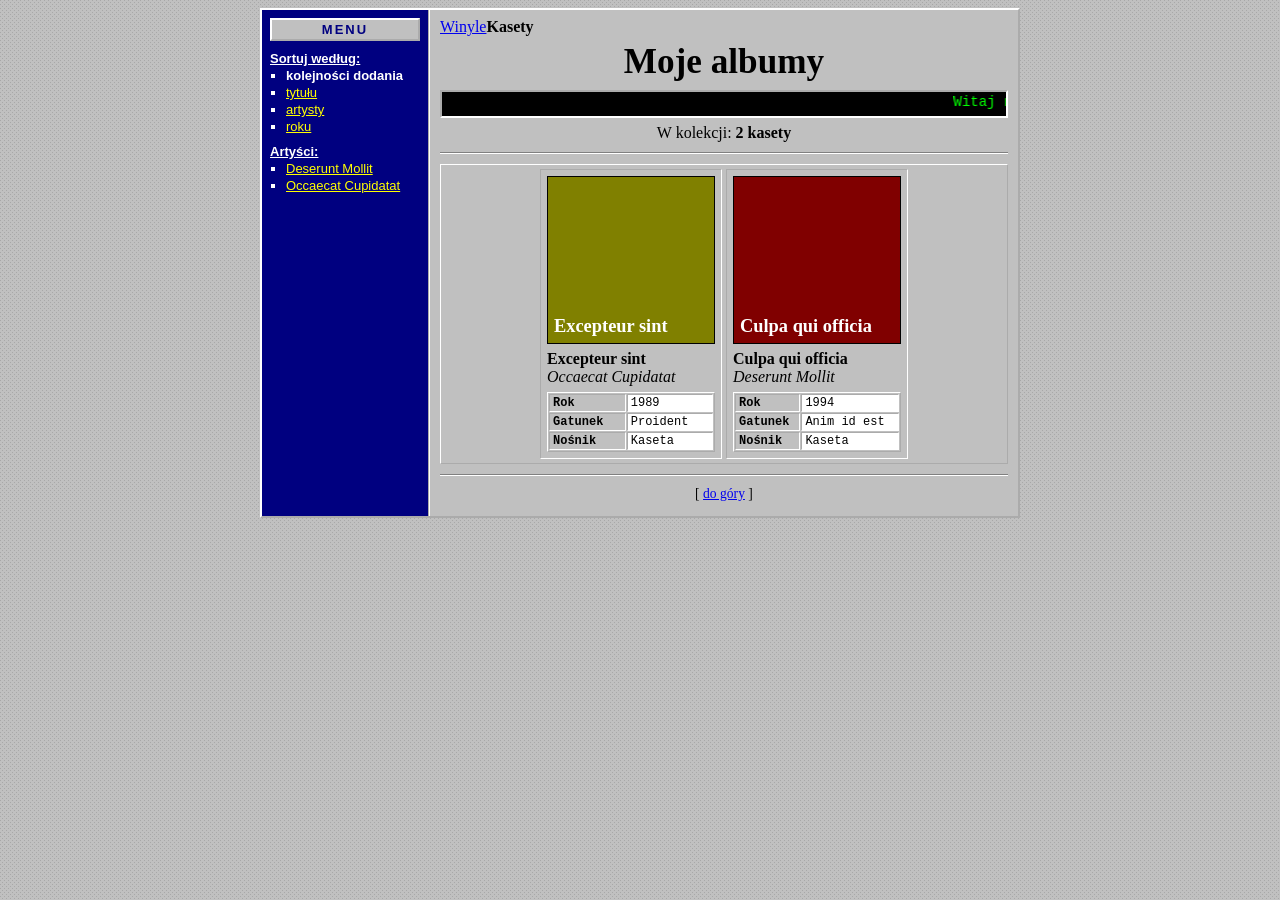
==== kasety.html @ 4ca10536 "Dodany dział kasety z zakładkami albums.js zmieniony na winyle.js, nowe kasety.html, kasety.js" ====
<!DOCTYPE html>
<html lang="pl">
<head>
  <meta charset="utf-8">
  <meta name="viewport" content="width=device-width, initial-scale=1">
  <title>Moje albumy – Kasety</title>
  <link rel="stylesheet" href="style.css">
</head>
<body data-dzial="kasety">
  <a id="gora"></a>

  <table class="layout">
    <tr>
      <!-- Menu -->
      <td class="sidebar">
        <p class="menu-head">MENU</p>

        <p class="menu-label">Sortuj według:</p>
        <ul id="sort" class="menu"></ul>

        <p class="menu-label">Artyści:</p>
        <ul id="index" class="menu"></ul>
      </td>

      <!-- Prawa kolumna -->
      <td class="content">
        <!-- Zakładki działów (wypełnia app.js) -->
        <div id="tabs" class="tabs"></div>

        <h1>Moje albumy</h1>

        <!-- Przewijany napis -->
        <div class="ticker">
          <marquee id="marquee" scrollamount="4">
            Witaj na mojej stronie z płytami!
          </marquee>
        </div>

        <p class="center">W kolekcji: <b id="count"></b></p>

        <hr>

        <div id="albums"></div>

        <hr>

        <p class="center small">[ <a href="#gora">do góry</a> ]</p>
      </td>
    </tr>
  </table>

  <script src="kasety.js"></script>
  <script src="app.js"></script>
</body>
</html>
---- style.css ----
body {
  margin: 0;
  padding: 8px;
  color: #000;
  font-family: "Times New Roman", Times, serif;
  font-size: 16px;
  -webkit-font-smoothing: none;
  background-color: #c0c0c0;
  background-image: url("data:image/svg+xml,%3Csvg xmlns='http://www.w3.org/2000/svg' width='4' height='4' shape-rendering='crispEdges'%3E%3Crect width='4' height='4' fill='%23c0c0c0'/%3E%3Crect width='1' height='1' fill='%23a8a8a8'/%3E%3Crect x='2' y='2' width='1' height='1' fill='%23a8a8a8'/%3E%3C/svg%3E");
  image-rendering: pixelated;
}

a { color: #0000ee; text-decoration: underline; }
a:visited { color: #551a8b; }
a:active { color: #ff0000; }

/* Układ na tabeli, jak w czasach ramek */
.layout {
  width: 100%;
  max-width: 760px;
  margin: 0 auto;
  border: 2px outset #fff;
  border-spacing: 0;
  background: #c0c0c0;
}

.layout > tbody > tr > td { vertical-align: top; }

/* Lewa kolumna z menu */
.sidebar {
  width: 150px;
  background: #000080;
  color: #fff;
  padding: 8px;
  border-right: 2px groove #fff;
  font-family: Arial, Helvetica, sans-serif;
  font-size: 13px;
}

.sidebar a { color: #ffff00; }
.sidebar a:visited { color: #ffcc66; }
.sidebar b { color: #fff; }

.menu-head {
  margin: 0 0 8px;
  padding: 2px 4px;
  background: #c0c0c0;
  color: #000080;
  border: 2px outset #fff;
  text-align: center;
  font-weight: bold;
  letter-spacing: 2px;
}

.menu-label {
  margin: 10px 0 2px;
  font-weight: bold;
  text-decoration: underline;
}

.menu {
  margin: 0;
  padding: 0 0 0 16px;
  list-style: square;
}

.menu li { margin: 2px 0; }

/* Prawa kolumna */
.content { padding: 8px 10px; }

h1 {
  text-align: center;
  font-size: 2.2em;
  margin: 6px 0 8px;
}

.ticker {
  background: #000;
  color: #00ff00;
  border: 2px inset #fff;
  font-family: "Courier New", Courier, monospace;
  font-size: 14px;
  padding: 2px 0;
}

.center { text-align: center; margin: 6px 0; }
.small { font-size: 0.85em; }

hr {
  border: 0;
  border-top: 1px solid #808080;
  border-bottom: 1px solid #fff;
  margin: 10px 0;
}

#albums {
  text-align: center;
  font-size: 0;
  border: 1px outset #fff;
  padding: 2px;
}

.album {
  display: inline-block;
  vertical-align: top;
  width: 168px;
  margin: 2px;
  padding: 6px;
  border: 1px inset #fff;
  text-align: left;
  font-size: 16px;
  scroll-margin-top: 10px;
  overflow-wrap: anywhere;
}

.album.wybrany {
  background: #ffff99;
}

.cover {
  width: 100%;
  aspect-ratio: 1 / 1;
  border: 1px solid #000;
  display: flex;
  align-items: flex-end;
  padding: 6px;
  box-sizing: border-box;
  overflow: hidden;
}

.cover img {
  display: block;
  width: calc(100% + 12px);
  height: calc(100% + 12px);
  margin: -6px;
  object-fit: cover;
}

.cover-title {
  color: #fff;
  font-size: 1.15em;
  font-weight: bold;
}

.title { font-size: 1em; margin: 6px 0 0; }
.artist { margin: 0; font-style: italic; }

.info {
  margin-top: 6px;
  border: 1px outset #fff;
  border-spacing: 1px;
  font-family: "Courier New", Courier, monospace;
  font-size: 12px;
  width: 100%;
}

.info td {
  border: 1px inset #fff;
  padding: 1px 3px;
  background: #fff;
}

.info td:first-child {
  background: #c0c0c0;
  font-weight: bold;
  white-space: nowrap;
}

.note { margin: 6px 0 0; font-size: 0.9em; }

/* Smartfon */
@media (max-width: 600px) {
  body { padding: 4px; }
  .layout, .layout > tbody, .layout > tbody > tr, .layout > tbody > tr > td {
    display: block;
    width: auto;
  }
  .sidebar { border-right: 0; border-bottom: 2px groove #fff; }
  .menu li { display: inline; margin-right: 6px; }
  .menu { list-style: none; padding: 0; }
  .menu li + li::before { content: "| "; color: #fff; }
  .content { padding: 6px; }
  .album {
    width: calc(50% - 4px);
    padding: 4px;
    box-sizing: border-box;
  }
  .cover-title { font-size: 0.95em; }
  .info { font-size: 11px; }
}
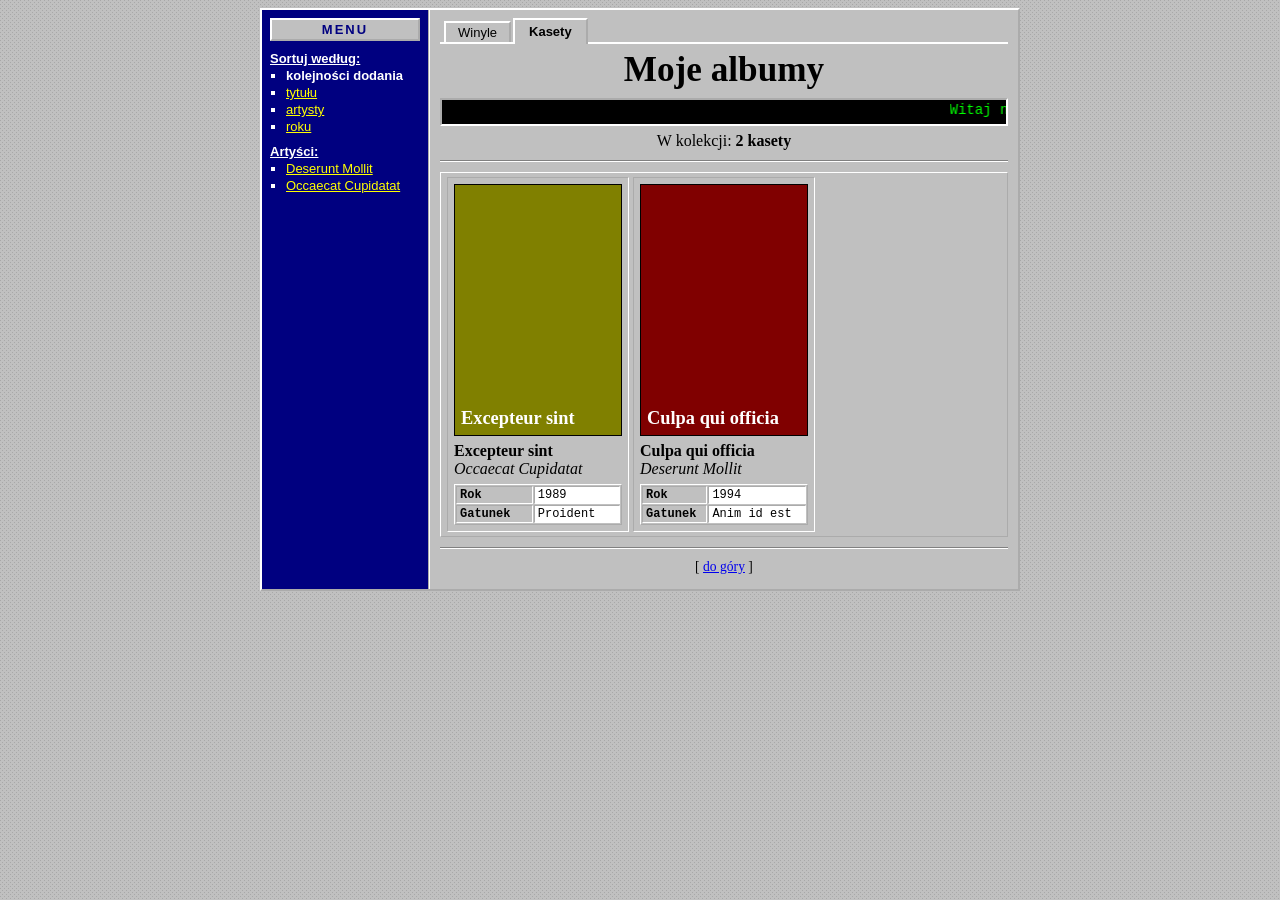
==== commit 9e81bc7a: "Porządzki w kodzie i readme" ====
--- a/kasety.html
+++ b/kasety.html
@@ -51,5 +51,6 @@
 
   <script src="kasety.js"></script>
   <script src="app.js"></script>
+  <script src="widget.js"></script>
 </body>
 </html>
--- a/style.css
+++ b/style.css
@@ -69,6 +69,39 @@
 /* Prawa kolumna */
 .content { padding: 8px 10px; }
 
+/* Zakładki działów w stylu Windows 95 */
+.tabs {
+  display: flex;
+  align-items: flex-end;
+  padding-left: 4px;
+  border-bottom: 2px solid #fff;
+  margin-bottom: 4px;
+}
+
+.tab {
+  margin-right: 2px;
+  padding: 2px 12px;
+  background: #c0c0c0;
+  color: #000;
+  border: 2px outset #fff;
+  border-bottom: 0;
+  font-family: Arial, Helvetica, sans-serif;
+  font-size: 13px;
+  font-weight: normal;
+  text-decoration: none;
+}
+
+a.tab:visited { color: #000; }
+a.tab:hover { text-decoration: underline; }
+
+/* Aktywna zakładka jest wyższa i zasłania linię pod spodem */
+b.tab {
+  position: relative;
+  margin-bottom: -2px;
+  padding: 4px 14px 5px;
+  font-weight: bold;
+}
+
 h1 {
   text-align: center;
   font-size: 2.2em;
@@ -94,22 +127,21 @@
   margin: 10px 0;
 }
 
+/* Siatka: pełne rzędy wyśrodkowane, niepełny ostatni rząd od lewej */
 #albums {
-  text-align: center;
-  font-size: 0;
+  display: grid;
+  grid-template-columns: repeat(auto-fill, 186px);
+  justify-content: center;
+  align-items: start;
   border: 1px outset #fff;
   padding: 2px;
 }
 
 .album {
-  display: inline-block;
-  vertical-align: top;
   width: 168px;
   margin: 2px;
   padding: 6px;
   border: 1px inset #fff;
-  text-align: left;
-  font-size: 16px;
   scroll-margin-top: 10px;
   overflow-wrap: anywhere;
 }
@@ -136,6 +168,10 @@
   margin: -6px;
   object-fit: cover;
 }
+
+/* Okładki kaset: pionowy prostokąt, zdjęcie mieści się w całości */
+body[data-dzial="kasety"] .cover { aspect-ratio: 2 / 3; }
+body[data-dzial="kasety"] .cover img { object-fit: contain; background: #000; }
 
 .cover-title {
   color: #fff;
@@ -181,11 +217,37 @@
   .menu { list-style: none; padding: 0; }
   .menu li + li::before { content: "| "; color: #fff; }
   .content { padding: 6px; }
+  #albums { grid-template-columns: repeat(2, 1fr); }
   .album {
-    width: calc(50% - 4px);
+    width: auto;
     padding: 4px;
     box-sizing: border-box;
   }
   .cover-title { font-size: 0.95em; }
   .info { font-size: 11px; }
 }
+
+/* Cebula w prawym dolnym rogu (widget.js) */
+.menu-head { cursor: pointer; }
+
+.cebula[hidden] { display: none; }
+
+.cebula {
+  position: fixed;
+  right: 12px;
+  bottom: 12px;
+  padding: 0;
+  border: 0;
+  background: none;
+  cursor: pointer;
+}
+
+.cebula img {
+  display: block;
+  width: 72px;
+  image-rendering: pixelated;
+}
+
+@media (max-width: 600px) {
+  .cebula img { width: 54px; }
+}
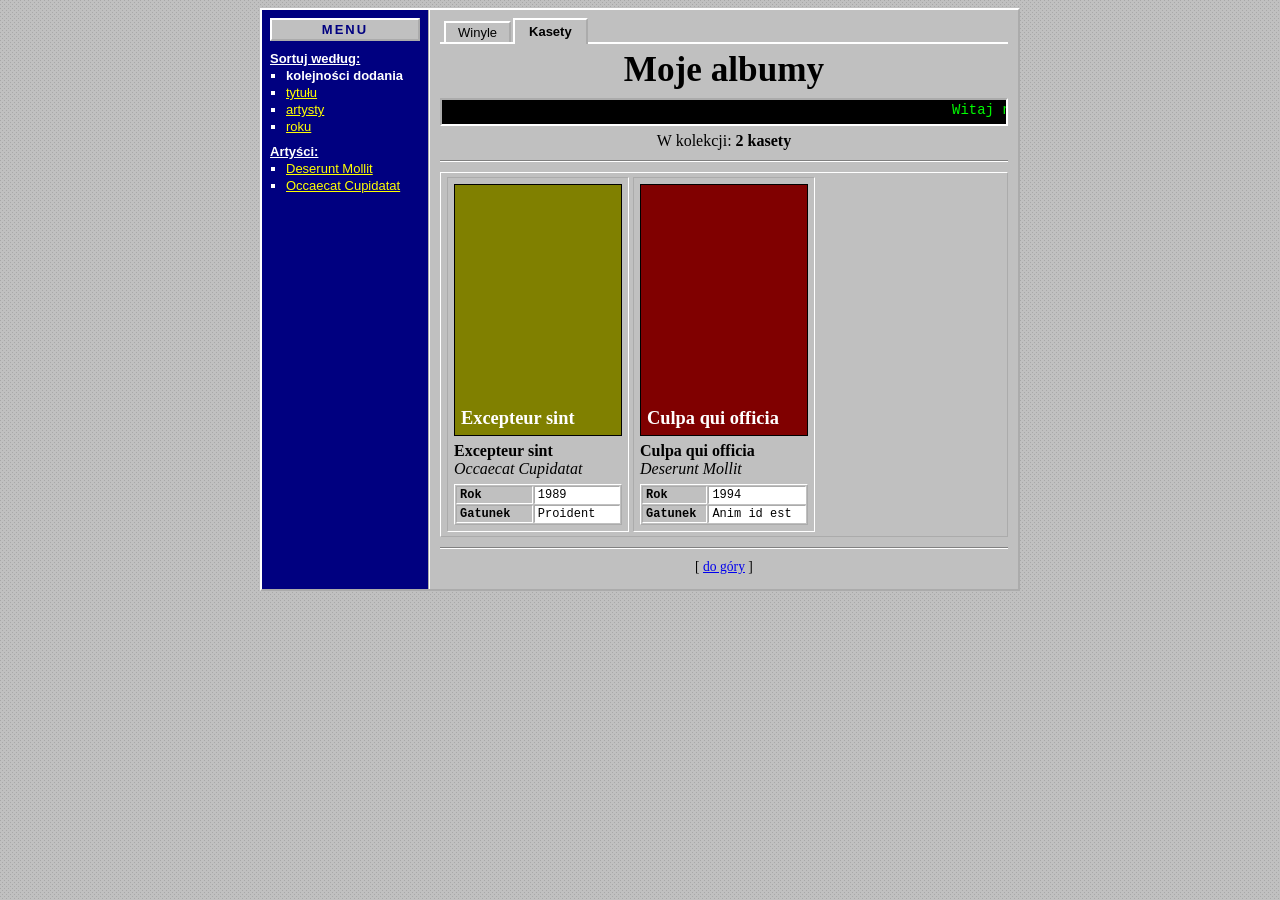
==== commit 88a56377: "Reorganizacja plików" ====
--- a/kasety.html
+++ b/kasety.html
@@ -4,7 +4,7 @@
   <meta charset="utf-8">
   <meta name="viewport" content="width=device-width, initial-scale=1">
   <title>Moje albumy – Kasety</title>
-  <link rel="stylesheet" href="style.css">
+  <link rel="stylesheet" href="css/style.css">
 </head>
 <body data-dzial="kasety">
   <a id="gora"></a>
@@ -49,8 +49,8 @@
     </tr>
   </table>
 
-  <script src="kasety.js"></script>
-  <script src="app.js"></script>
-  <script src="widget.js"></script>
+  <script src="data/kasety.js"></script>
+  <script src="js/app.js"></script>
+  <script src="js/widget.js"></script>
 </body>
 </html>
--- a/css/style.css
+++ b/css/style.css
@@ -0,0 +1,253 @@
+body {
+  margin: 0;
+  padding: 8px;
+  color: #000;
+  font-family: "Times New Roman", Times, serif;
+  font-size: 16px;
+  -webkit-font-smoothing: none;
+  background-color: #c0c0c0;
+  background-image: url("data:image/svg+xml,%3Csvg xmlns='http://www.w3.org/2000/svg' width='4' height='4' shape-rendering='crispEdges'%3E%3Crect width='4' height='4' fill='%23c0c0c0'/%3E%3Crect width='1' height='1' fill='%23a8a8a8'/%3E%3Crect x='2' y='2' width='1' height='1' fill='%23a8a8a8'/%3E%3C/svg%3E");
+  image-rendering: pixelated;
+}
+
+a { color: #0000ee; text-decoration: underline; }
+a:visited { color: #551a8b; }
+a:active { color: #ff0000; }
+
+/* Układ na tabeli, jak w czasach ramek */
+.layout {
+  width: 100%;
+  max-width: 760px;
+  margin: 0 auto;
+  border: 2px outset #fff;
+  border-spacing: 0;
+  background: #c0c0c0;
+}
+
+.layout > tbody > tr > td { vertical-align: top; }
+
+/* Lewa kolumna z menu */
+.sidebar {
+  width: 150px;
+  background: #000080;
+  color: #fff;
+  padding: 8px;
+  border-right: 2px groove #fff;
+  font-family: Arial, Helvetica, sans-serif;
+  font-size: 13px;
+}
+
+.sidebar a { color: #ffff00; }
+.sidebar a:visited { color: #ffcc66; }
+.sidebar b { color: #fff; }
+
+.menu-head {
+  margin: 0 0 8px;
+  padding: 2px 4px;
+  background: #c0c0c0;
+  color: #000080;
+  border: 2px outset #fff;
+  text-align: center;
+  font-weight: bold;
+  letter-spacing: 2px;
+}
+
+.menu-label {
+  margin: 10px 0 2px;
+  font-weight: bold;
+  text-decoration: underline;
+}
+
+.menu {
+  margin: 0;
+  padding: 0 0 0 16px;
+  list-style: square;
+}
+
+.menu li { margin: 2px 0; }
+
+/* Prawa kolumna */
+.content { padding: 8px 10px; }
+
+/* Zakładki działów w stylu Windows 95 */
+.tabs {
+  display: flex;
+  align-items: flex-end;
+  padding-left: 4px;
+  border-bottom: 2px solid #fff;
+  margin-bottom: 4px;
+}
+
+.tab {
+  margin-right: 2px;
+  padding: 2px 12px;
+  background: #c0c0c0;
+  color: #000;
+  border: 2px outset #fff;
+  border-bottom: 0;
+  font-family: Arial, Helvetica, sans-serif;
+  font-size: 13px;
+  font-weight: normal;
+  text-decoration: none;
+}
+
+a.tab:visited { color: #000; }
+a.tab:hover { text-decoration: underline; }
+
+/* Aktywna zakładka jest wyższa i zasłania linię pod spodem */
+b.tab {
+  position: relative;
+  margin-bottom: -2px;
+  padding: 4px 14px 5px;
+  font-weight: bold;
+}
+
+h1 {
+  text-align: center;
+  font-size: 2.2em;
+  margin: 6px 0 8px;
+}
+
+.ticker {
+  background: #000;
+  color: #00ff00;
+  border: 2px inset #fff;
+  font-family: "Courier New", Courier, monospace;
+  font-size: 14px;
+  padding: 2px 0;
+}
+
+.center { text-align: center; margin: 6px 0; }
+.small { font-size: 0.85em; }
+
+hr {
+  border: 0;
+  border-top: 1px solid #808080;
+  border-bottom: 1px solid #fff;
+  margin: 10px 0;
+}
+
+/* Siatka: pełne rzędy wyśrodkowane, niepełny ostatni rząd od lewej */
+#albums {
+  display: grid;
+  grid-template-columns: repeat(auto-fill, 186px);
+  justify-content: center;
+  align-items: start;
+  border: 1px outset #fff;
+  padding: 2px;
+}
+
+.album {
+  width: 168px;
+  margin: 2px;
+  padding: 6px;
+  border: 1px inset #fff;
+  scroll-margin-top: 10px;
+  overflow-wrap: anywhere;
+}
+
+.album.wybrany {
+  background: #ffff99;
+}
+
+.cover {
+  width: 100%;
+  aspect-ratio: 1 / 1;
+  border: 1px solid #000;
+  display: flex;
+  align-items: flex-end;
+  padding: 6px;
+  box-sizing: border-box;
+  overflow: hidden;
+}
+
+.cover img {
+  display: block;
+  width: calc(100% + 12px);
+  height: calc(100% + 12px);
+  margin: -6px;
+  object-fit: cover;
+}
+
+/* Okładki kaset: pionowy prostokąt, zdjęcie mieści się w całości */
+body[data-dzial="kasety"] .cover { aspect-ratio: 2 / 3; }
+body[data-dzial="kasety"] .cover img { object-fit: contain; background: #000; }
+
+.cover-title {
+  color: #fff;
+  font-size: 1.15em;
+  font-weight: bold;
+}
+
+.title { font-size: 1em; margin: 6px 0 0; }
+.artist { margin: 0; font-style: italic; }
+
+.info {
+  margin-top: 6px;
+  border: 1px outset #fff;
+  border-spacing: 1px;
+  font-family: "Courier New", Courier, monospace;
+  font-size: 12px;
+  width: 100%;
+}
+
+.info td {
+  border: 1px inset #fff;
+  padding: 1px 3px;
+  background: #fff;
+}
+
+.info td:first-child {
+  background: #c0c0c0;
+  font-weight: bold;
+  white-space: nowrap;
+}
+
+.note { margin: 6px 0 0; font-size: 0.9em; }
+
+/* Smartfon */
+@media (max-width: 600px) {
+  body { padding: 4px; }
+  .layout, .layout > tbody, .layout > tbody > tr, .layout > tbody > tr > td {
+    display: block;
+    width: auto;
+  }
+  .sidebar { border-right: 0; border-bottom: 2px groove #fff; }
+  .menu li { display: inline; margin-right: 6px; }
+  .menu { list-style: none; padding: 0; }
+  .menu li + li::before { content: "| "; color: #fff; }
+  .content { padding: 6px; }
+  #albums { grid-template-columns: repeat(2, 1fr); }
+  .album {
+    width: auto;
+    padding: 4px;
+    box-sizing: border-box;
+  }
+  .cover-title { font-size: 0.95em; }
+  .info { font-size: 11px; }
+}
+
+/* Cebula w prawym dolnym rogu (widget.js) */
+.menu-head { cursor: pointer; }
+
+.cebula[hidden] { display: none; }
+
+.cebula {
+  position: fixed;
+  right: 12px;
+  bottom: 12px;
+  padding: 0;
+  border: 0;
+  background: none;
+  cursor: pointer;
+}
+
+.cebula img {
+  display: block;
+  width: 72px;
+  image-rendering: pixelated;
+}
+
+@media (max-width: 600px) {
+  .cebula img { width: 54px; }
+}
